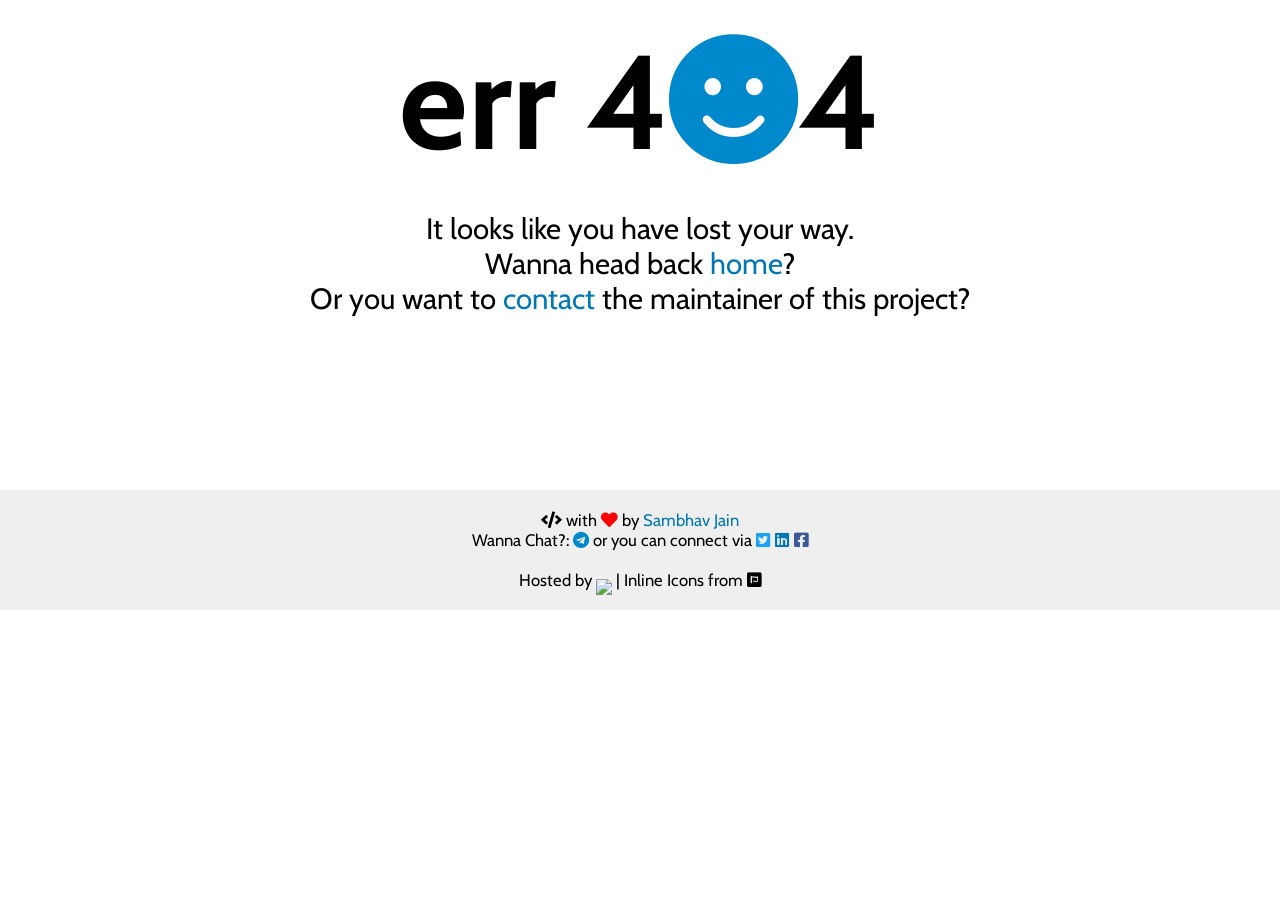
==== index.html @ 0fb5706b "code-in task end" ====
<DOCTYPE! html>
<html lang="en">
<head>
    <meta charset="UTF-8">         
	<meta name="viewport" content="width=device-width, initial-scale=1.0, maximum-scale=1"> 
    <link rel="icon" href="http://wiki.librecad.org/images/6/6d/LibrecadIconHiRes.png">
    <link href="https://fonts.googleapis.com/css?family=Cabin|Open+Sans" rel="stylesheet"> 
    <link rel="stylesheet" type="text/css" href="styles/index.css">
    <link rel="stylesheet" type="text/css" href="styles/404.css">
    <link rel="stylesheet" type="text/css" href="styles/footer.css">
    <link href="https://use.fontawesome.com/releases/v5.0.1/css/all.css" rel="stylesheet">
	<title>404: Not Found</title> 
</head>
<body>
    <!--<a href="https://github.com/sambhav2612/librecad/fork" class="github-corner" aria-label="View source on Github">
        <svg width="80" height="80" viewBox="0 0 250 250" style="fill:#151513; color:#fff; position: absolute; top: 0; border: 0; right: 0;" aria-hidden="true">
            <path d="M0,0 L115,115 L130,115 L142,142 L250,250 L250,0 Z"></path>
            <path d="M128.3,109.0 C113.8,99.7 119.0,89.6 119.0,89.6 C122.0,82.7 120.5,78.6 120.5,78.6 C119.2,72.0 123.4,76.3 123.4,76.3 C127.3,80.9 125.5,87.3 125.5,87.3 C122.9,97.6 130.6,101.9 134.4,103.2" fill="currentColor" style="transform-origin: 130px 106px;" class="octo-arm"></path>
            <path d="M115.0,115.0 C114.9,115.1 118.7,116.5 119.8,115.4 L133.7,101.6 C136.9,99.2 139.9,98.4 142.2,98.6 C133.8,88.0 127.5,74.4 143.8,58.0 C148.5,53.4 154.0,51.2 159.7,51.0 C160.3,49.4 163.2,43.6 171.4,40.1 C171.4,40.1 176.1,42.5 178.8,56.2 C183.1,58.6 187.2,61.8 190.9,65.4 C194.5,69.0 197.7,73.2 200.1,77.6 C213.8,80.2 216.3,84.9 216.3,84.9 C212.7,93.1 206.9,96.0 205.4,96.6 C205.1,102.4 203.0,107.8 198.3,112.5 C181.9,128.9 168.3,122.5 157.7,114.1 C157.9,116.9 156.7,120.9 152.7,124.9 L141.0,136.5 C139.8,137.7 141.6,141.9 141.8,141.8 Z" fill="currentColor" class="octo-body"></path>
        </svg>
    </a>-->
    <div class="page">
        <h1 class="page404">err 4<i class="fas fa-smile"></i>4</h1>
        <p class="page404p">It looks like you have lost your way.
            <br> Wanna head back <a href="" target="_blank">home</a>?
            <br> Or you want to <a href="" target="_blank">contact</a> the maintainer of this project?
        </p>
    <div class="bottomHeader">
            <div class="footer">   
                <p>
                <span><i class="fas fa-code"></i> with <i class="fas fa-heart"></i> by <a href="https://github.com/sambhav2612/">Sambhav Jain</a></span>
                <br><span>Wanna Chat?: <a href="https://t.me/SambhavJain"><i class="fab fa-telegram"></i></a>
                      or you can connect via <a href="https://twitter.com/sambhavvjain" target="_blank"><i class="fab fa-twitter-square"></i></a>
                    <a href="" target="_blank"><i class="fab fa-linkedin"></i></a>
                    <a href="https://facebook.com/sambhav2612" target="_blank"><i class="fab fa-facebook-square"></i></a></span>
                <br><br><span>
                    <span>Hosted by <a href="https://pages.github.com" target="_blank"><img id="github-logo" src="styles/images/Github_Logo.png"></a></span>
                    | <span>Inline Icons from <a href="https://fontawesome.com/" target="_blank"><i class="fab fa-font-awesome"></i></a></span>
                    </span>
                </p>
            </div>
        </div>
    </div>
</body>
</html>
---- styles/index.css ----
body {
    background-color: #FFF;
    max-width: 100%;
    margin: auto;
    font-family: 'Open Sans', 'Cabin', sans-serif;
}
p {
    color: #000;
    font-size: 12.5pt;
}
a {
    text-decoration: none;
    color: #0077B5;
}
---- styles/404.css ----
.page {
    text-align: center;
    font-family: 'Cabin', 'Open Sans', sans-serif;
}
.page .footer {
    max-width: 100%;
} 
.page404 {    
    margin: auto;
    margin-top: 20px;
    font-size: 100pt;
}
.page404 .fa-smile {
    color: #0088CC;
}
.page404p {
    margin-bottom: 130pt;
    font-size: 22pt;
}
---- styles/footer.css ----
.bottomHeader {
    background: #EFEFEF;
    max-width: 100%;    
}
.footer p{
    text-align: center;
    color: #000;
    display: block;
    margin: auto;
    padding: 20px;
}
.fa-heart {
    color: red
}
.fa-font-awesome, .fa-code {
    color: #000;
}
.fa-telegram {
    color: #0088CC;
}
.fa-facebook-square {
    color: #3B5998
}
.fa-twitter-square {
    color: #1DA1F2;
}
.fa-linkedin {
    color: #0077B5;
}
#github-logo {
    margin-bottom: -9px;
    max-width: 5.5%;
}
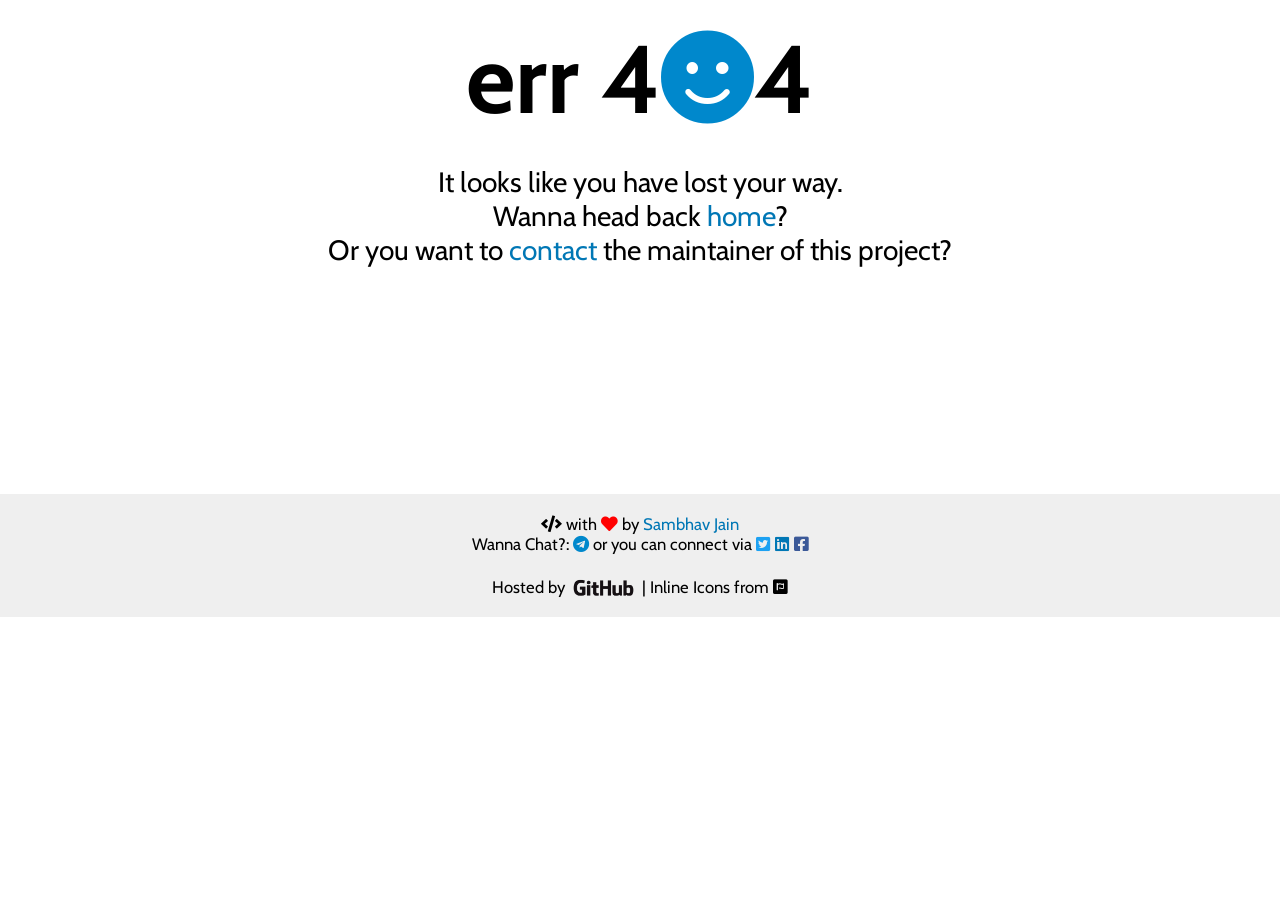
==== commit b351755b: "code-in task end" ====
--- a/index.html
+++ b/index.html
@@ -34,7 +34,7 @@
                     <a href="" target="_blank"><i class="fab fa-linkedin"></i></a>
                     <a href="https://facebook.com/sambhav2612" target="_blank"><i class="fab fa-facebook-square"></i></a></span>
                 <br><br><span>
-                    <span>Hosted by <a href="https://pages.github.com" target="_blank"><img id="github-logo" src="styles/images/Github_Logo.png"></a></span>
+                    <span>Hosted by <a href="https://pages.github.com" target="_blank"><img id="github-logo" src="styles/images/github.png"></a></span>
                     | <span>Inline Icons from <a href="https://fontawesome.com/" target="_blank"><i class="fab fa-font-awesome"></i></a></span>
                     </span>
                 </p>
--- a/styles/404.css
+++ b/styles/404.css
@@ -8,12 +8,12 @@
 .page404 {    
     margin: auto;
     margin-top: 20px;
-    font-size: 100pt;
+    font-size: 600%;
 }
 .page404 .fa-smile {
     color: #0088CC;
 }
 .page404p {
-    margin-bottom: 130pt;
-    font-size: 22pt;
+    margin-bottom: 170pt;
+    font-size: 175%;
 }
--- a/styles/footer.css
+++ b/styles/footer.css
@@ -29,5 +29,5 @@
 }
 #github-logo {
     margin-bottom: -9px;
-    max-width: 5.5%;
+    width: 5.5%;
 }
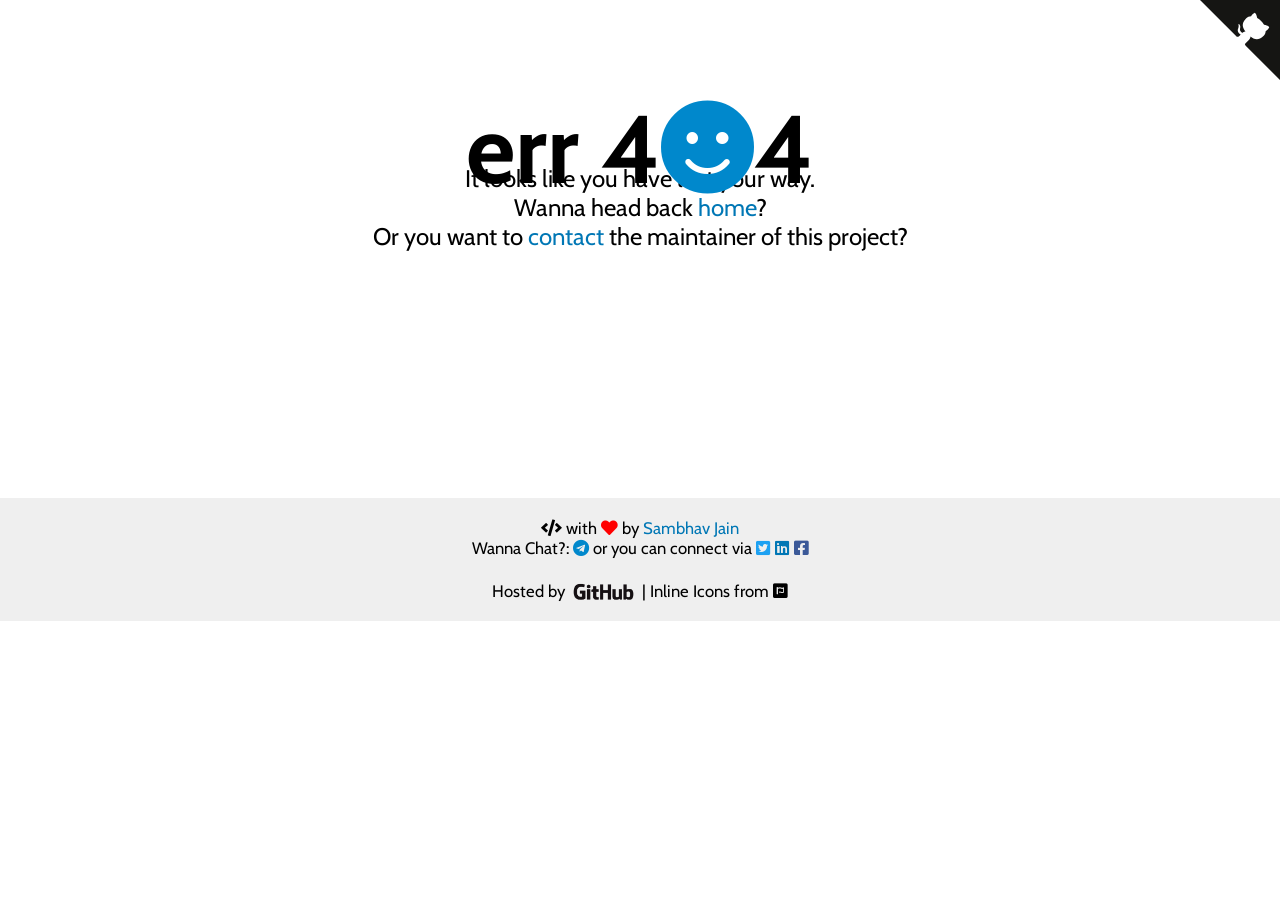
==== commit 4c5ead41: "update with flip animation" ====
--- a/index.html
+++ b/index.html
@@ -12,19 +12,28 @@
 	<title>404: Not Found</title> 
 </head>
 <body>
-    <!--<a href="https://github.com/sambhav2612/librecad/fork" class="github-corner" aria-label="View source on Github">
+    <a href="https://github.com/sambhav2612/404/fork" class="github-corner" aria-label="View source on Github">
         <svg width="80" height="80" viewBox="0 0 250 250" style="fill:#151513; color:#fff; position: absolute; top: 0; border: 0; right: 0;" aria-hidden="true">
             <path d="M0,0 L115,115 L130,115 L142,142 L250,250 L250,0 Z"></path>
             <path d="M128.3,109.0 C113.8,99.7 119.0,89.6 119.0,89.6 C122.0,82.7 120.5,78.6 120.5,78.6 C119.2,72.0 123.4,76.3 123.4,76.3 C127.3,80.9 125.5,87.3 125.5,87.3 C122.9,97.6 130.6,101.9 134.4,103.2" fill="currentColor" style="transform-origin: 130px 106px;" class="octo-arm"></path>
             <path d="M115.0,115.0 C114.9,115.1 118.7,116.5 119.8,115.4 L133.7,101.6 C136.9,99.2 139.9,98.4 142.2,98.6 C133.8,88.0 127.5,74.4 143.8,58.0 C148.5,53.4 154.0,51.2 159.7,51.0 C160.3,49.4 163.2,43.6 171.4,40.1 C171.4,40.1 176.1,42.5 178.8,56.2 C183.1,58.6 187.2,61.8 190.9,65.4 C194.5,69.0 197.7,73.2 200.1,77.6 C213.8,80.2 216.3,84.9 216.3,84.9 C212.7,93.1 206.9,96.0 205.4,96.6 C205.1,102.4 203.0,107.8 198.3,112.5 C181.9,128.9 168.3,122.5 157.7,114.1 C157.9,116.9 156.7,120.9 152.7,124.9 L141.0,136.5 C139.8,137.7 141.6,141.9 141.8,141.8 Z" fill="currentColor" class="octo-body"></path>
         </svg>
-    </a>-->
+    </a>
     <div class="page">
-        <h1 class="page404">err 4<i class="fas fa-smile"></i>4</h1>
-        <p class="page404p">It looks like you have lost your way.
-            <br> Wanna head back <a href="" target="_blank">home</a>?
-            <br> Or you want to <a href="" target="_blank">contact</a> the maintainer of this project?
-        </p>
+            <div class="flip" ontouchstart="this.classList.toggle('hover');">
+                <div class="flipper">
+                    <div class="front">
+                        <h1 class="page404">err 4<i class="fas fa-smile"></i>4</h1>
+                    </div>
+                    <div class="back">
+                        <h1 class="page404">err 4<i class="fas fa-smile"></i>4</h1>
+                    </div>
+                </div>
+            </div>
+            <p class="page404p">It looks like you have lost your way.
+                    <br> Wanna head back <a href="https://sambhav2612.github.io/librecad/" target="_blank">home</a>?
+                    <br> Or you want to <a href="https://github.com/sambhav2612/" target="_blank">contact</a> the maintainer of this project?
+            </p>
     <div class="bottomHeader">
             <div class="footer">   
                 <p>
--- a/styles/404.css
+++ b/styles/404.css
@@ -14,6 +14,61 @@
     color: #0088CC;
 }
 .page404p {
-    margin-bottom: 170pt;
-    font-size: 175%;
+    margin-bottom: 185pt;
+    font-size: 150%;
+}
+.flip .page404 {    
+    margin: auto;
+    margin-top: 20px;
+    font-size: 600%;
+}
+.flip .front .fa-smile {
+    color: #0088CC;
+}
+.flip .back .fa-smile {
+    color: #333333;
+}
+.flip {
+    perspective: 1000px;
+    align-content: center;
+    text-align: center;
+    margin: auto;
+    top: 0;
+    left: 0;
+    bottom: 0;
+    right: 0;
+}
+	/* flip the pane when hovered */
+	.flip:hover .flipper, .flip.hover .flipper {
+		transform: rotateY(180deg);
+	}
+
+.flip, .front, .back {
+	width: 400px;
+	height: 140px;
+}
+/* flip speed goes here */
+.flipper {
+	transition: 0.6s;
+	transform-style: preserve-3d;
+
+	position: relative;
+}
+/* hide back of pane during swap */
+.front, .back {
+	backface-visibility: hidden;
+
+	position: absolute;
+	top: 0;
+	left: 0;
+}
+/* front pane, placed above back */
+.front {
+	z-index: 2;
+	/* for firefox 31 */
+	transform: rotateY(0deg);
+}
+/* back, initially hidden pane */
+.back {
+	transform: rotateY(180deg);
 }
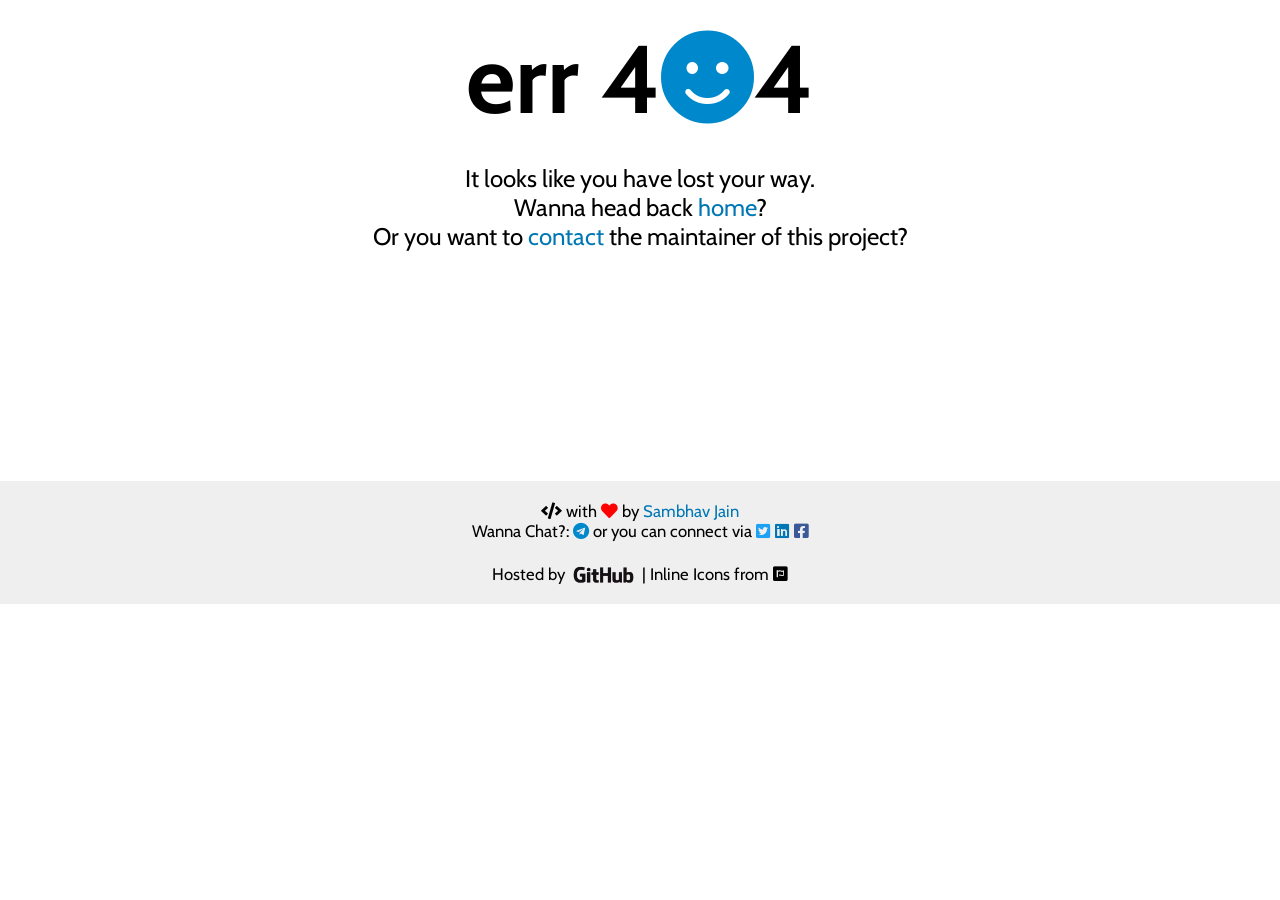
==== commit d34bc643: "added media queries" ====
--- a/index.html
+++ b/index.html
@@ -3,7 +3,7 @@
 <head>
     <meta charset="UTF-8">         
 	<meta name="viewport" content="width=device-width, initial-scale=1.0, maximum-scale=1"> 
-    <link rel="icon" href="http://wiki.librecad.org/images/6/6d/LibrecadIconHiRes.png">
+    <link rel="icon" href="styles/images/icon.svg">
     <link href="https://fonts.googleapis.com/css?family=Cabin|Open+Sans" rel="stylesheet"> 
     <link rel="stylesheet" type="text/css" href="styles/index.css">
     <link rel="stylesheet" type="text/css" href="styles/404.css">
@@ -12,13 +12,6 @@
 	<title>404: Not Found</title> 
 </head>
 <body>
-    <a href="https://github.com/sambhav2612/404/fork" class="github-corner" aria-label="View source on Github">
-        <svg width="80" height="80" viewBox="0 0 250 250" style="fill:#151513; color:#fff; position: absolute; top: 0; border: 0; right: 0;" aria-hidden="true">
-            <path d="M0,0 L115,115 L130,115 L142,142 L250,250 L250,0 Z"></path>
-            <path d="M128.3,109.0 C113.8,99.7 119.0,89.6 119.0,89.6 C122.0,82.7 120.5,78.6 120.5,78.6 C119.2,72.0 123.4,76.3 123.4,76.3 C127.3,80.9 125.5,87.3 125.5,87.3 C122.9,97.6 130.6,101.9 134.4,103.2" fill="currentColor" style="transform-origin: 130px 106px;" class="octo-arm"></path>
-            <path d="M115.0,115.0 C114.9,115.1 118.7,116.5 119.8,115.4 L133.7,101.6 C136.9,99.2 139.9,98.4 142.2,98.6 C133.8,88.0 127.5,74.4 143.8,58.0 C148.5,53.4 154.0,51.2 159.7,51.0 C160.3,49.4 163.2,43.6 171.4,40.1 C171.4,40.1 176.1,42.5 178.8,56.2 C183.1,58.6 187.2,61.8 190.9,65.4 C194.5,69.0 197.7,73.2 200.1,77.6 C213.8,80.2 216.3,84.9 216.3,84.9 C212.7,93.1 206.9,96.0 205.4,96.6 C205.1,102.4 203.0,107.8 198.3,112.5 C181.9,128.9 168.3,122.5 157.7,114.1 C157.9,116.9 156.7,120.9 152.7,124.9 L141.0,136.5 C139.8,137.7 141.6,141.9 141.8,141.8 Z" fill="currentColor" class="octo-body"></path>
-        </svg>
-    </a>
     <div class="page">
             <div class="flip" ontouchstart="this.classList.toggle('hover');">
                 <div class="flipper">
@@ -26,7 +19,7 @@
                         <h1 class="page404">err 4<i class="fas fa-smile"></i>4</h1>
                     </div>
                     <div class="back">
-                        <h1 class="page404">err 4<i class="fas fa-smile"></i>4</h1>
+                        <img id="brlcad" src="http://brlcad.org/img/logo_color.png" alt="BRL-CAD Logo">
                     </div>
                 </div>
             </div>
@@ -34,6 +27,7 @@
                     <br> Wanna head back <a href="https://sambhav2612.github.io/librecad/" target="_blank">home</a>?
                     <br> Or you want to <a href="https://github.com/sambhav2612/" target="_blank">contact</a> the maintainer of this project?
             </p>
+            <p class="emptyOne">Thanks for visiting BRL-CAD.<br>Visit again.</p>
     <div class="bottomHeader">
             <div class="footer">   
                 <p>
--- a/styles/404.css
+++ b/styles/404.css
@@ -13,9 +13,22 @@
 .page404 .fa-smile {
     color: #0088CC;
 }
-.page404p {
-    margin-bottom: 185pt;
+.page404p, .emptyOne {
+    margin-bottom: 18%;
     font-size: 150%;
+}
+#brlcad {
+    max-width: 300px;
+    max-height: 300px;
+    top: 0;
+    left: 0;
+    bottom: 0;
+    right: 0;
+}
+.emptyOne {
+    margin-top: 10%;
+    margin-bottom: 12%;
+    display: none;
 }
 .flip .page404 {    
     margin: auto;
@@ -30,8 +43,6 @@
 }
 .flip {
     perspective: 1000px;
-    align-content: center;
-    text-align: center;
     margin: auto;
     top: 0;
     left: 0;
@@ -40,8 +51,15 @@
 }
 	/* flip the pane when hovered */
 	.flip:hover .flipper, .flip.hover .flipper {
-		transform: rotateY(180deg);
-	}
+        transform: rotateY(180deg);
+        height: 300px;
+    }
+    .flip:hover ~ .page404p {
+        display: none;
+    }
+    .flip:hover ~ .emptyOne {
+        display: block;
+    }
 
 .flip, .front, .back {
 	width: 400px;
@@ -71,4 +89,27 @@
 /* back, initially hidden pane */
 .back {
 	transform: rotateY(180deg);
+}
+
+@media screen and (max-width: 600px) and (min-width: 0px) {
+    h1 {
+        font-size: 10px;
+    }
+    .page404 {
+        margin: auto;
+        margin-top: 20px;
+        font-size: 100%;
+    }
+    #brlcad {
+        max-width: 150px;
+        max-height: 150px;
+        top: 0;
+        left: 0;
+        bottom: 0;
+        right: 0;
+    }
+    .page404p, .emptyOne {
+        margin-bottom: 18%;
+        font-size: 75%;
+    }
 }
--- a/styles/footer.css
+++ b/styles/footer.css
@@ -30,4 +30,18 @@
 #github-logo {
     margin-bottom: -9px;
     width: 5.5%;
-}+}
+@media screen and (max-width: 600px) and (min-width: 0px) {
+    .footer p{
+        text-align: center;
+        color: #000;
+        display: block;
+        margin: auto;
+        padding: 10px;
+        font-size: 50%;
+    }
+    #github-logo {
+        margin-bottom: -4px;
+        width: 11%;
+    }
+}
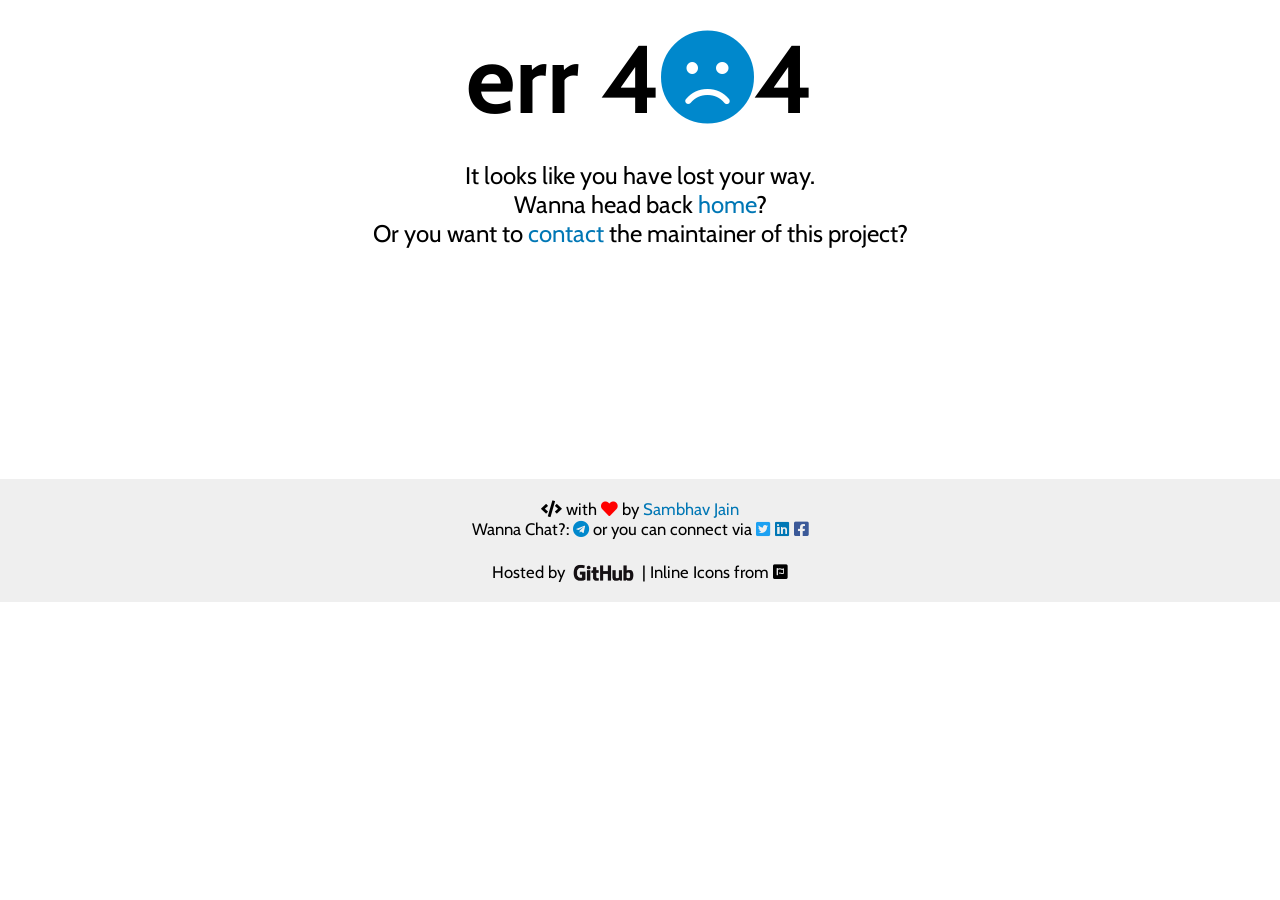
==== commit 66584b44: "a little more improvement over last update" ====
--- a/index.html
+++ b/index.html
@@ -16,19 +16,19 @@
             <div class="flip" ontouchstart="this.classList.toggle('hover');">
                 <div class="flipper">
                     <div class="front">
-                        <h1 class="page404">err 4<i class="fas fa-smile"></i>4</h1>
+                        <h1 class="page404">err 4<i class="fas fa-frown"></i>4</h1>
+                        <p class="page404p">It looks like you have lost your way.
+                            <br> Wanna head back <a href="" target="_self">home</a>?
+                            <br> Or you want to <a href="https://github.com/sambhav2612/" target="_blank">contact</a> the maintainer of this project?
+                        </p>
                     </div>
                     <div class="back">
                         <img id="brlcad" src="http://brlcad.org/img/logo_color.png" alt="BRL-CAD Logo">
+                        <p class="emptyOne">Thanks for visiting BRL-CAD.<br>Please visit again.</p>
                     </div>
                 </div>
-            </div>
-            <p class="page404p">It looks like you have lost your way.
-                    <br> Wanna head back <a href="https://sambhav2612.github.io/librecad/" target="_blank">home</a>?
-                    <br> Or you want to <a href="https://github.com/sambhav2612/" target="_blank">contact</a> the maintainer of this project?
-            </p>
-            <p class="emptyOne">Thanks for visiting BRL-CAD.<br>Visit again.</p>
-    <div class="bottomHeader">
+            </div>    
+        <div class="bottomHeader">
             <div class="footer">   
                 <p>
                 <span><i class="fas fa-code"></i> with <i class="fas fa-heart"></i> by <a href="https://github.com/sambhav2612/">Sambhav Jain</a></span>
--- a/styles/404.css
+++ b/styles/404.css
@@ -10,11 +10,10 @@
     margin-top: 20px;
     font-size: 600%;
 }
-.page404 .fa-smile {
+.page404 .fa-frown {
     color: #0088CC;
 }
 .page404p, .emptyOne {
-    margin-bottom: 18%;
     font-size: 150%;
 }
 #brlcad {
@@ -26,9 +25,9 @@
     right: 0;
 }
 .emptyOne {
-    margin-top: 10%;
+    margin: auto;
     margin-bottom: 12%;
-    display: none;
+    display: block;
 }
 .flip .page404 {    
     margin: auto;
@@ -52,18 +51,13 @@
 	/* flip the pane when hovered */
 	.flip:hover .flipper, .flip.hover .flipper {
         transform: rotateY(180deg);
-        height: 300px;
-    }
-    .flip:hover ~ .page404p {
-        display: none;
-    }
-    .flip:hover ~ .emptyOne {
-        display: block;
+        height: 30%;
     }
 
 .flip, .front, .back {
-	width: 400px;
-	height: 140px;
+	width: 600px;
+    height: 300px;
+    margin-bottom: 14%;
 }
 /* flip speed goes here */
 .flipper {
@@ -109,7 +103,6 @@
         right: 0;
     }
     .page404p, .emptyOne {
-        margin-bottom: 18%;
         font-size: 75%;
     }
 }
